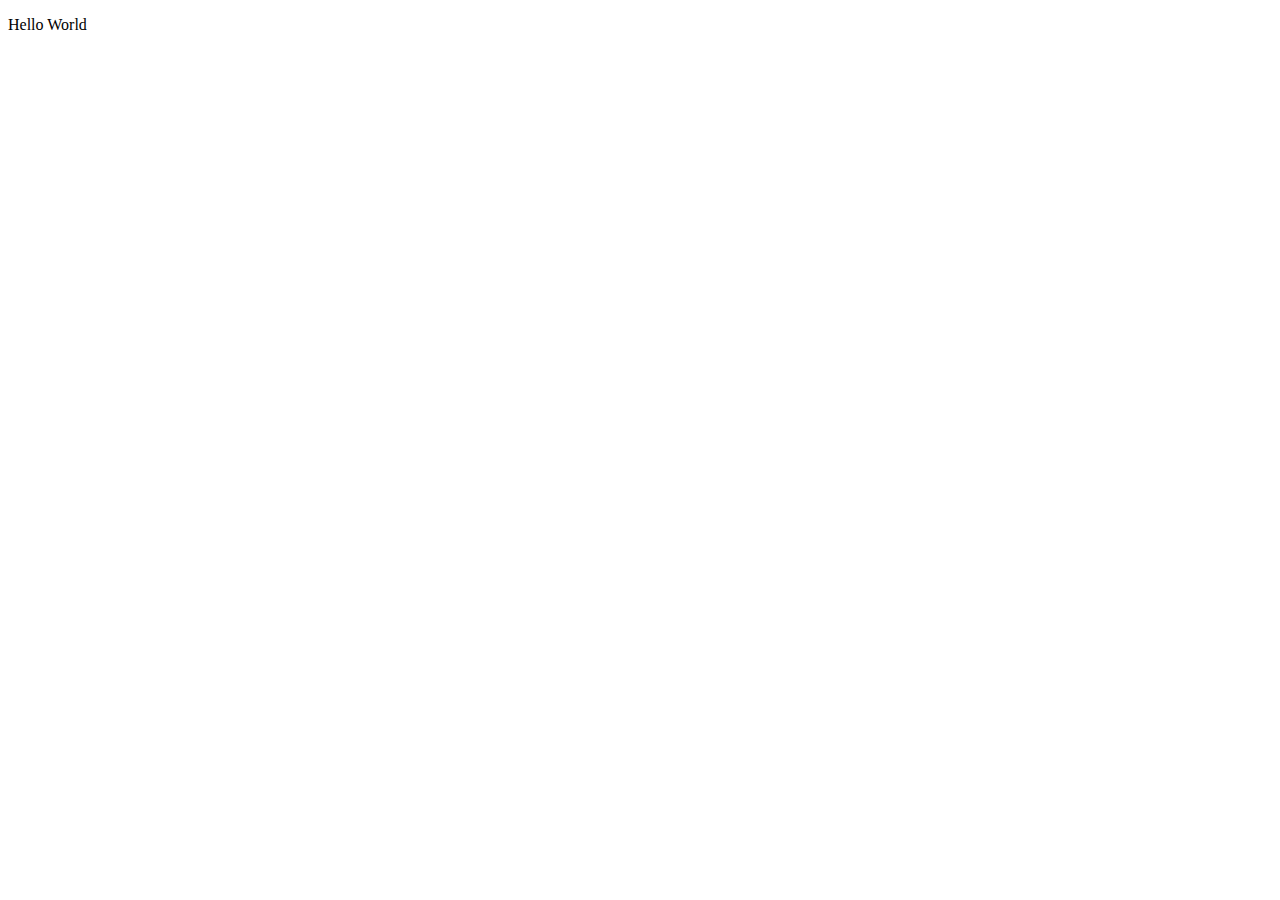
==== web-page-demo-2/index.html @ 2c739efd "changed project name" ====
<!DOCTYPE html>
<html lang="en">

<head>
    <meta charset="UTF-8">
    <meta name="viewport" content="width=device-width, initial-scale=1.0">
    <title>Pluralsight</title>

    <link rel="stylesheet" href="css/style.css">
    <script src="js/main.js" defer></script>
</head>

<body>
    <p>Hello World</p>
</body>

</html>
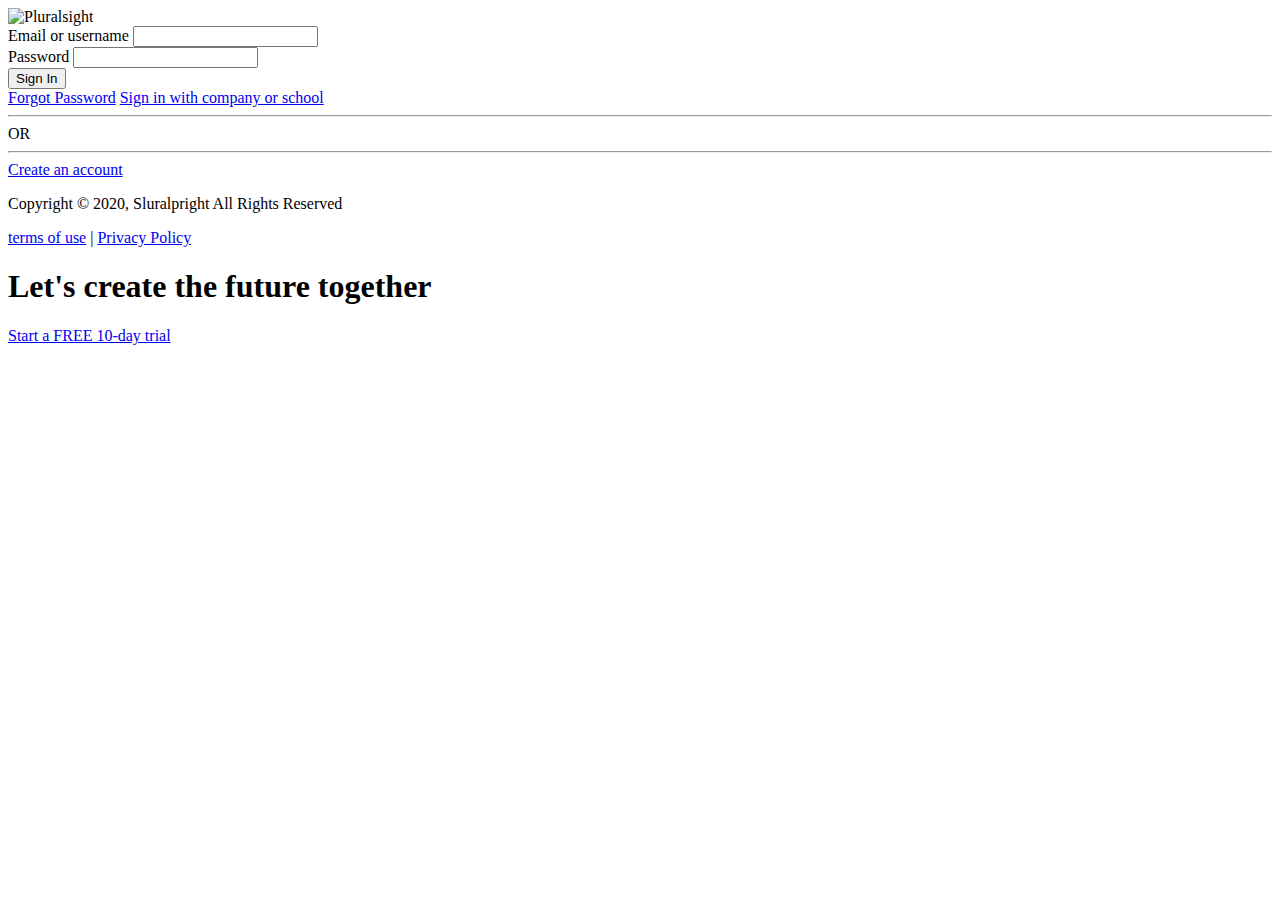
==== commit 422f513a: "finished html" ====
--- a/web-page-demo-2/index.html
+++ b/web-page-demo-2/index.html
@@ -11,7 +11,56 @@
 </head>
 
 <body>
-    <p>Hello World</p>
+    <div id="wrapper">
+        <div id="left">
+            <div id="signin">
+                <div class="logo">
+                    <img src="https://image.ibb.co/hW1YHq/login-logo.png" alt="Pluralsight">
+                </div>
+                <form>
+                    <div>
+                        <label>
+                            Email or username
+                        </label>
+                        <input type="text" class="text-input">
+                    </div>
+                    <div>
+                        <label>
+                            Password
+                        </label>
+                        <input type="password" class="text-input">
+                    </div>
+                    <button type="submit" class="primary-btn">Sign In</button>
+                </form>
+                <div class="links">
+                    <a href="#">Forgot Password</a>
+                    <a href="#">Sign in with company or school</a>
+                </div>
+                <div class="or">
+                    <hr class="bar">
+                    <span>OR</span>
+                    <hr class="bar">
+                </div>
+                <a href="#" class="secondary-btn">
+                    Create an account
+                </a>
+            </div>
+            <footer id="main-footer">
+                <p>Copyright &copy; 2020, Sluralpright All Rights Reserved</p>
+                <div>
+                    <a href="#">terms of use</a> | <a href="#">Privacy Policy</a>
+                </div>
+            </footer>
+        </div>
+        <div id="right">
+            <div id="showcase">
+                <div class="showcase-content">
+                    <h1 class="showcase-text">Let's create the future <strong>together</strong></h1>
+                    <a href="#" class="secondary-btn">Start a FREE 10-day trial</a>
+                </div>
+            </div>
+        </div>
+    </div>
 </body>
 
 </html>